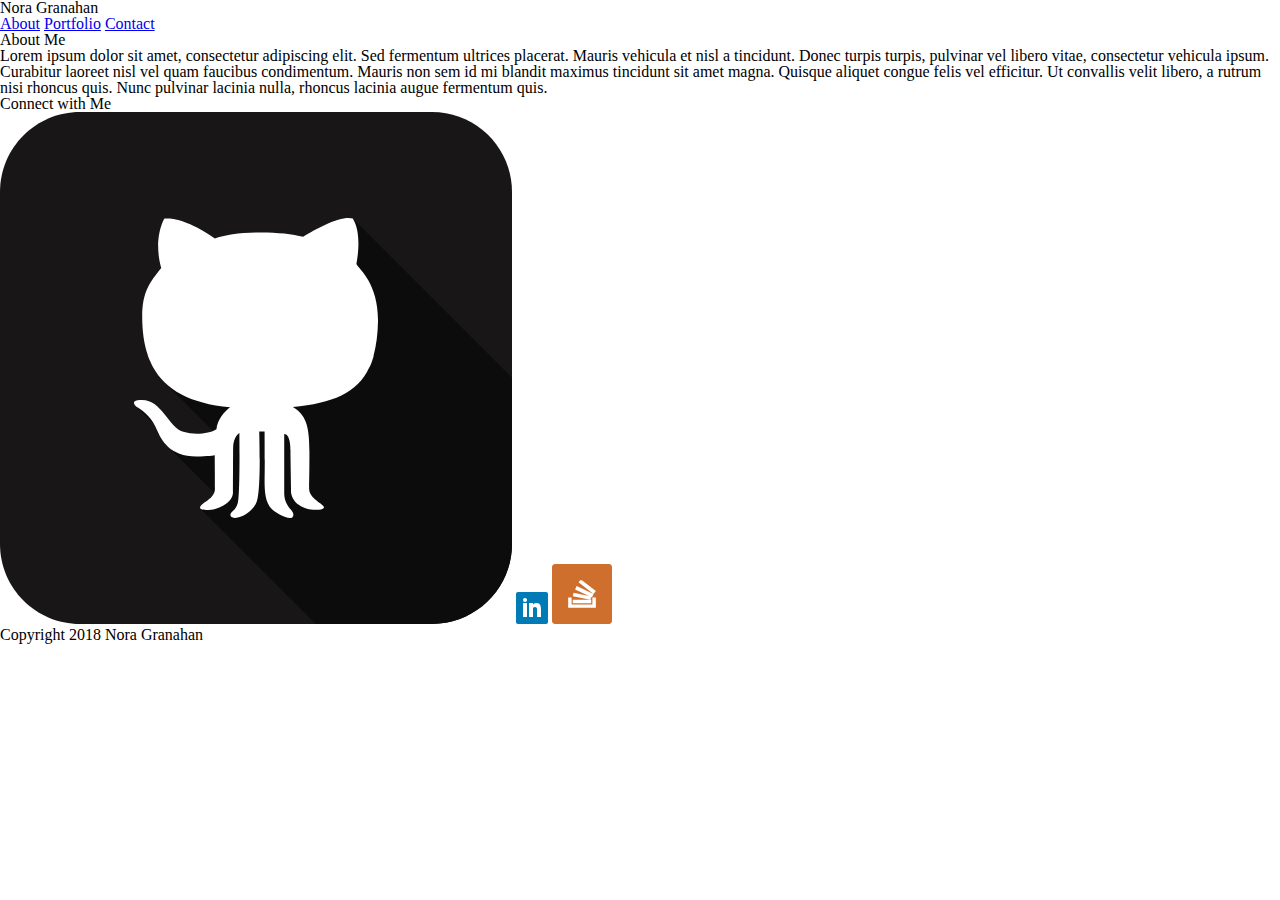
==== index.html @ 399afab6 "created directory, docs, and html content" ====
<!DOCTYPE html>
<html>
    <head>
        <title>Nora's Basic Portfolio</title>
        <link rel="stylesheet" type="text/css" href="assets/css/reset.css">
        <link rel="stylesheet" type="text/css" href="assets/css/style.css">
    </head>
    <body>
        <header>
            <h1>Nora Granahan</h1>
            <nav>
                <a href="#">About</a>
                <a href="#">Portfolio</a>
                <a href="#">Contact</a>
            </nav>
        </header>
        <div class="main-content">
            <section>
                <h2>About Me</h2>
                <p>Lorem ipsum dolor sit amet, consectetur adipiscing elit. Sed fermentum ultrices placerat. Mauris vehicula et nisl a tincidunt. Donec turpis turpis, pulvinar vel libero vitae, consectetur vehicula ipsum. Curabitur laoreet nisl vel quam faucibus condimentum. Mauris non sem id mi blandit maximus tincidunt sit amet magna. Quisque aliquet congue felis vel efficitur. Ut convallis velit libero, a rutrum nisi rhoncus quis. Nunc pulvinar lacinia nulla, rhoncus lacinia augue fermentum quis.</p>
            </section>
            <aside>
                <h3>Connect with Me</h3>
                <img src="assets/images/github-rounded.svg">
                <img src="assets/images/linkedin-rounded.svg">
                <img src="assets/images/stackoverflow.svg">
            </aside>
        </div>
        <footer>
            Copyright 2018 Nora Granahan
        </footer>
    </body>
</html>
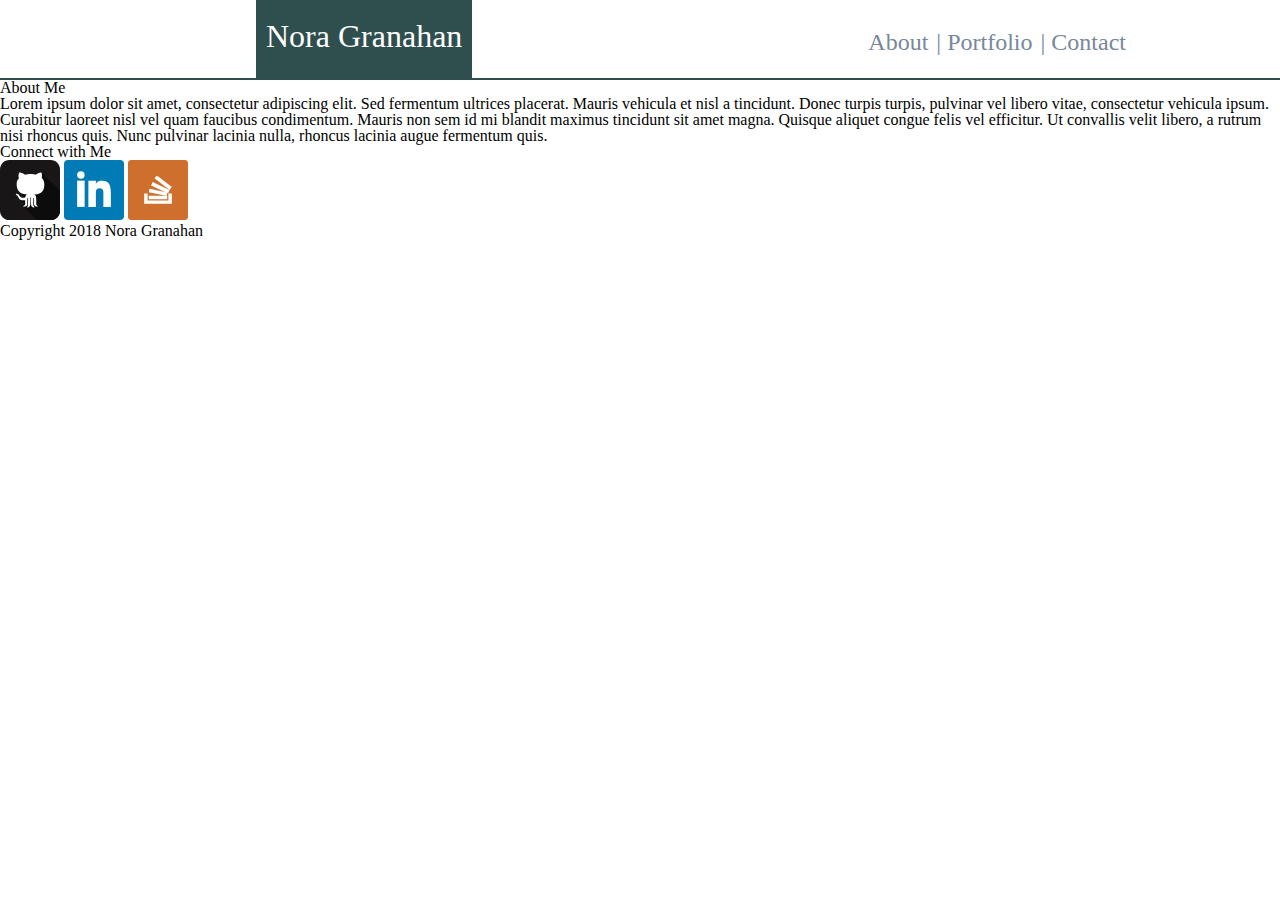
==== commit 4ce1400b: "started css styling" ====
--- a/index.html
+++ b/index.html
@@ -7,11 +7,11 @@
     </head>
     <body>
         <header>
-            <h1>Nora Granahan</h1>
+            <h1 class="logo">Nora Granahan</h1>
             <nav>
                 <a href="#">About</a>
-                <a href="#">Portfolio</a>
-                <a href="#">Contact</a>
+                <a class="nav-break" href="#">Portfolio</a>
+                <a class="nav-break" href="#">Contact</a>
             </nav>
         </header>
         <div class="main-content">
@@ -21,9 +21,9 @@
             </section>
             <aside>
                 <h3>Connect with Me</h3>
-                <img src="assets/images/github-rounded.svg">
-                <img src="assets/images/linkedin-rounded.svg">
-                <img src="assets/images/stackoverflow.svg">
+                <img class="icon" src="assets/images/github-rounded.svg">
+                <img class="icon" src="assets/images/linkedin-rounded.svg">
+                <img class="icon" src="assets/images/stackoverflow.svg">
             </aside>
         </div>
         <footer>
--- a/assets/css/style.css
+++ b/assets/css/style.css
@@ -0,0 +1,59 @@
+
+* {
+    box-sizing: border-box;
+}
+
+a {
+    text-decoration: none;
+    color: lightslategray;
+}
+
+a:hover {
+    color: darkslategray;
+}
+
+/* HEADER STYLES */
+
+header {
+    height: 80px;
+    border-bottom: solid darkslategrey 2px;
+    position: relative;
+}
+
+
+.logo {
+    float: left;
+    background-color: darkslategrey;
+    height: 100%;
+    vertical-align: bottom;
+    padding: 20px 10px 0 10px;
+    margin-left: 20%;
+    font-size: 2em;
+    color: white;
+}
+
+
+
+nav {
+    float: left;
+    padding: 30px 10px 0 10px;
+    margin-left: 30%;
+    height: 100%;
+}
+
+nav a {
+    padding: 0 2px;
+    font-size: 1.5em;
+}
+
+.nav-break::before {
+    content: "| "
+}
+
+
+.main-content {
+    clear: both;
+}
+.icon {
+    width: 60px;
+}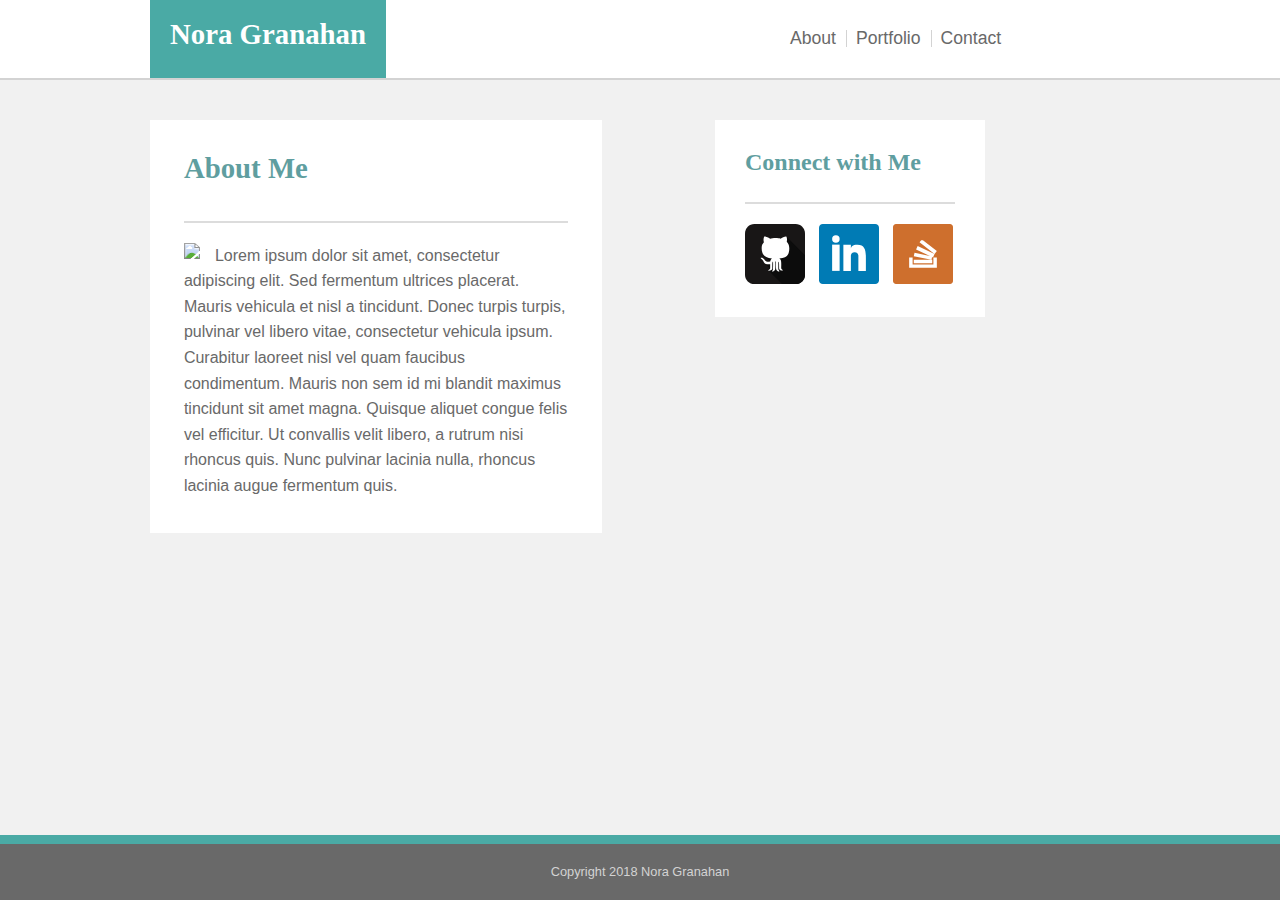
==== commit 21ebf6c4: "styled first about me" ====
--- a/index.html
+++ b/index.html
@@ -5,29 +5,32 @@
         <link rel="stylesheet" type="text/css" href="assets/css/reset.css">
         <link rel="stylesheet" type="text/css" href="assets/css/style.css">
     </head>
-    <body>
+    <body class="page">
         <header>
             <h1 class="logo">Nora Granahan</h1>
             <nav>
                 <a href="#">About</a>
                 <a class="nav-break" href="#">Portfolio</a>
                 <a class="nav-break" href="#">Contact</a>
+                <div class="nav-div-1"></div>
+                <div class="nav-div-2"></div>
             </nav>
         </header>
         <div class="main-content">
             <section>
-                <h2>About Me</h2>
+                <h2 class="underline">About Me</h2>
+                <img class="bio-photo" src="https://placeimg.com/200/200/any/grayscale"/>
                 <p>Lorem ipsum dolor sit amet, consectetur adipiscing elit. Sed fermentum ultrices placerat. Mauris vehicula et nisl a tincidunt. Donec turpis turpis, pulvinar vel libero vitae, consectetur vehicula ipsum. Curabitur laoreet nisl vel quam faucibus condimentum. Mauris non sem id mi blandit maximus tincidunt sit amet magna. Quisque aliquet congue felis vel efficitur. Ut convallis velit libero, a rutrum nisi rhoncus quis. Nunc pulvinar lacinia nulla, rhoncus lacinia augue fermentum quis.</p>
             </section>
             <aside>
-                <h3>Connect with Me</h3>
-                <img class="icon" src="assets/images/github-rounded.svg">
-                <img class="icon" src="assets/images/linkedin-rounded.svg">
-                <img class="icon" src="assets/images/stackoverflow.svg">
+                <h3 class="underline">Connect with Me</h3>
+                <a target="_blank" href="https://github.com/ngranahan"><img class="icon" src="assets/images/github-rounded.svg"></a>
+                <a target="_blank" href="https://www.linkedin.com/in/nora-granahan-55a27853/"><img class="icon center" src="assets/images/linkedin-rounded.svg"></a>
+                <a target="_blank" href="https://stackoverflow.com/users/8968716/ngran"><img class="icon" src="assets/images/stackoverflow.svg"></a>
             </aside>
         </div>
         <footer>
-            Copyright 2018 Nora Granahan
+            <h4>Copyright 2018 Nora Granahan</h4>
         </footer>
     </body>
 </html>--- a/assets/css/style.css
+++ b/assets/css/style.css
@@ -1,3 +1,5 @@
+
+/* MAIN STYLES */
 
 * {
     box-sizing: border-box;
@@ -5,55 +7,174 @@
 
 a {
     text-decoration: none;
-    color: lightslategray;
+    color: dimgray;
 }
 
 a:hover {
-    color: darkslategray;
+    color: cadetblue;
+}
+
+h1, h2, h3 {
+    font-family: 'Georgia', Times, Times New Roman, serif;
+    font-weight: 900;
+}
+
+p, a, h4 {
+    font-family: 'Arial', 'Helvetica Neue', Helvetica, sans-serif; 
+}
+
+h2 {
+    padding-bottom: 60px;
+    color: cadetblue;
+    font-size: 1.8em;
+}
+
+h3 {
+    padding-bottom: 50px;
+    color: cadetblue;
+    font-size: 1.5em;
+}
+
+h4 {
+    color: lightgray;
+    font-size: .8em;
+}
+
+p {
+    color: dimgray;
+}
+
+.page {
+    display: flex;
+    min-height: 100vh;
+    flex-direction: column;
 }
 
 /* HEADER STYLES */
 
 header {
     height: 80px;
-    border-bottom: solid darkslategrey 2px;
+    border-bottom: solid lightgray 2px;
     position: relative;
 }
 
 
 .logo {
     float: left;
-    background-color: darkslategrey;
+    background-color: #4aaaa5;
     height: 100%;
     vertical-align: bottom;
-    padding: 20px 10px 0 10px;
-    margin-left: 20%;
+    padding: 20px 20px 0 20px;
+    margin-left: 150px;
     font-size: 2em;
     color: white;
+    font-size: 1.8em;
 }
-
-
 
 nav {
     float: left;
     padding: 30px 10px 0 10px;
     margin-left: 30%;
     height: 100%;
+    position: relative;
 }
 
 nav a {
-    padding: 0 2px;
-    font-size: 1.5em;
+    padding: 0 10px;
+    font-size: 1.1em;
+    float: left;
 }
 
-.nav-break::before {
-    content: "| "
+.nav-div-1, .nav-div-2 {
+    width: 1px;
+    height: 17px;
+    background-color: lightgray;
+    position: absolute;
+    
+}
+
+.nav-div-1 {
+    left: 76px;
+}
+
+.nav-div-2 {
+    left: 161px;
 }
 
 
+.underline {
+    position: relative;
+}
+
+.underline:after {
+    position: absolute;
+    content: '';
+    height: 2px;
+    bottom: 20px;
+    margin: 0 auto;
+    left: 0;
+    right: 0;
+    width: 100%;
+    background-color: gainsboro;
+}
+
+
+
+/* MAIN-CONTENT STYLES */
+
 .main-content {
     clear: both;
+    flex: 1;
 }
+
+.main-content {
+    width: 100%;
+    background-color: rgb(241, 241, 241);
+    padding: 40px 0 0 150px;
+}
+
+section {
+    width: 40%;
+    background-color: white;
+    padding: 3%;
+    float: left;
+}
+
+.bio-photo {
+    float: left;
+    padding-right: 15px;
+}
+
+aside {
+    width: 270px;
+    padding: 30px;
+    float: left;
+    background-color: white;
+    margin-left: 10%;
+}
+
+p {
+    line-height: 1.6;
+}
+
 .icon {
     width: 60px;
+}
+
+.center {
+    margin: 0 10px;
+}
+
+
+
+/* FOOTER STYLES */
+
+footer {
+    clear: both;
+    width: 100%;
+    background-color: dimgray;
+    color: lightgray;
+    text-align: center;
+    line-height: 350%;
+    border-top: solid #4aaaa5 9px;
 }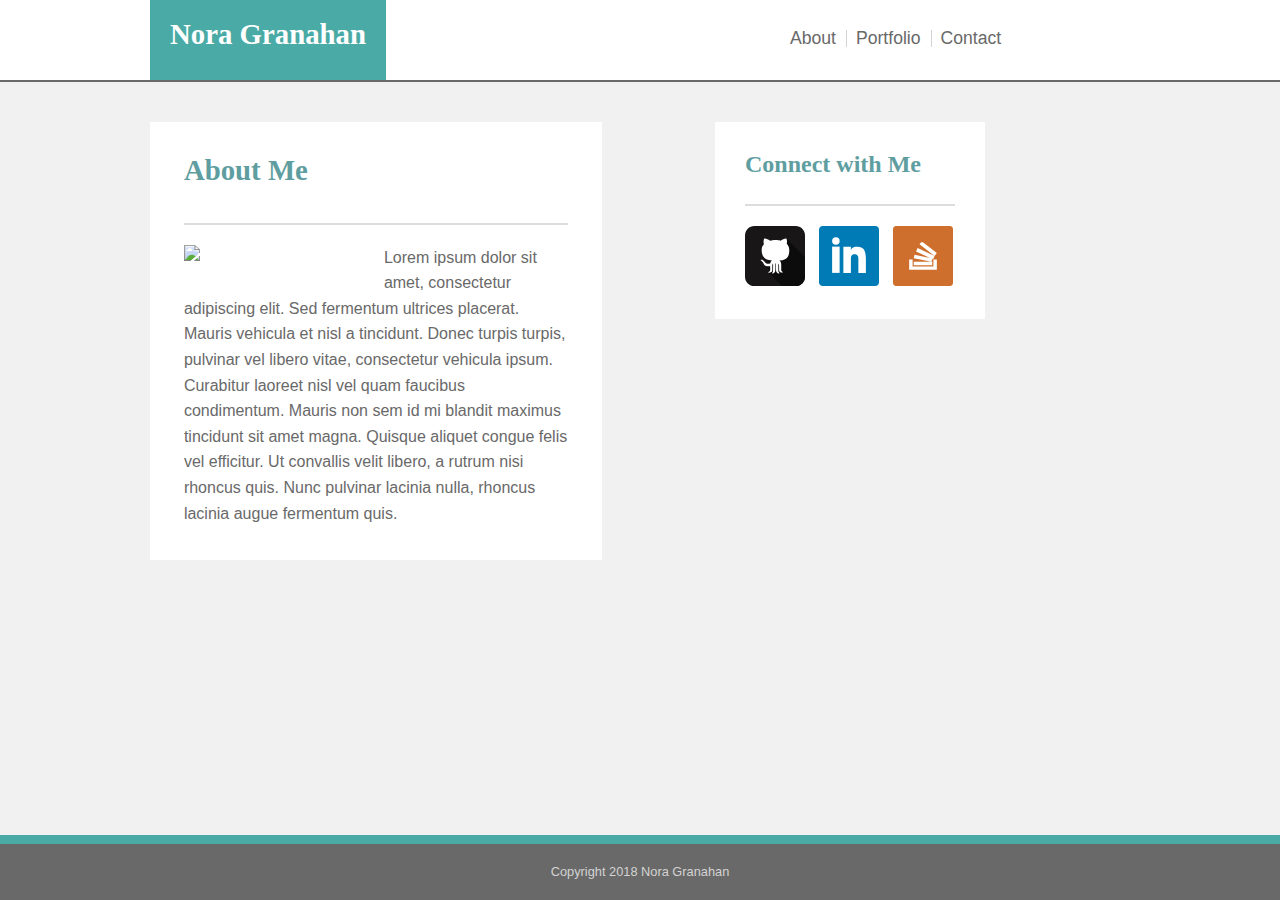
==== commit b944b640: "created contact and portfolio pages and added more styling" ====
--- a/index.html
+++ b/index.html
@@ -6,22 +6,25 @@
         <link rel="stylesheet" type="text/css" href="assets/css/style.css">
     </head>
     <body class="page">
+        <!-- HEADER CONTENT IS THE SAME FOR ALL PAGES -->
         <header>
             <h1 class="logo">Nora Granahan</h1>
             <nav>
-                <a href="#">About</a>
-                <a class="nav-break" href="#">Portfolio</a>
-                <a class="nav-break" href="#">Contact</a>
+                <a href="index.html">About</a>
+                <a class="nav-break" href="portfolio.html">Portfolio</a>
+                <a class="nav-break" href="contact.html">Contact</a>
                 <div class="nav-div-1"></div>
                 <div class="nav-div-2"></div>
             </nav>
         </header>
         <div class="main-content">
+            <!-- SECTION CONTENT IS DIFFERENT FOR EACH PAGE -->
             <section>
                 <h2 class="underline">About Me</h2>
-                <img class="bio-photo" src="https://placeimg.com/200/200/any/grayscale"/>
+                <img class="bio-photo" src="assets/images/ng-headshot-gs.png"/>
                 <p>Lorem ipsum dolor sit amet, consectetur adipiscing elit. Sed fermentum ultrices placerat. Mauris vehicula et nisl a tincidunt. Donec turpis turpis, pulvinar vel libero vitae, consectetur vehicula ipsum. Curabitur laoreet nisl vel quam faucibus condimentum. Mauris non sem id mi blandit maximus tincidunt sit amet magna. Quisque aliquet congue felis vel efficitur. Ut convallis velit libero, a rutrum nisi rhoncus quis. Nunc pulvinar lacinia nulla, rhoncus lacinia augue fermentum quis.</p>
             </section>
+            <!-- ASIDE CONTENT IS THE SAME FOR ALL PAGES -->
             <aside>
                 <h3 class="underline">Connect with Me</h3>
                 <a target="_blank" href="https://github.com/ngranahan"><img class="icon" src="assets/images/github-rounded.svg"></a>
@@ -29,6 +32,7 @@
                 <a target="_blank" href="https://stackoverflow.com/users/8968716/ngran"><img class="icon" src="assets/images/stackoverflow.svg"></a>
             </aside>
         </div>
+        <!-- FOOTER CONTENT IS THE SAME FOR ALL PAGES -->
         <footer>
             <h4>Copyright 2018 Nora Granahan</h4>
         </footer>
--- a/assets/css/style.css
+++ b/assets/css/style.css
@@ -8,10 +8,12 @@
 a {
     text-decoration: none;
     color: dimgray;
+    transition: .8s;
 }
 
 a:hover {
     color: cadetblue;
+    font-size: 1.2em;
 }
 
 h1, h2, h3 {
@@ -19,7 +21,7 @@
     font-weight: 900;
 }
 
-p, a, h4 {
+p, a, h4, form {
     font-family: 'Arial', 'Helvetica Neue', Helvetica, sans-serif; 
 }
 
@@ -40,7 +42,7 @@
     font-size: .8em;
 }
 
-p {
+p, form {
     color: dimgray;
 }
 
@@ -54,7 +56,6 @@
 
 header {
     height: 80px;
-    border-bottom: solid lightgray 2px;
     position: relative;
 }
 
@@ -66,9 +67,8 @@
     vertical-align: bottom;
     padding: 20px 20px 0 20px;
     margin-left: 150px;
-    font-size: 2em;
+    font-size: 1.8em;
     color: white;
-    font-size: 1.8em;
 }
 
 nav {
@@ -83,6 +83,14 @@
     padding: 0 10px;
     font-size: 1.1em;
     float: left;
+}
+
+a img {
+    transition: .8s;
+}
+
+a img:hover {
+    width: 62px;
 }
 
 .nav-div-1, .nav-div-2 {
@@ -101,6 +109,61 @@
     left: 161px;
 }
 
+
+
+/* MAIN-CONTENT STYLES */
+
+.main-content {
+    clear: both;
+    flex: 1;
+    border-top: solid dimgray 2px;
+    width: 100%;
+    background: rgb(241, 241, 241) url("../images/shattered_@2x.png") repeat center;
+    padding: 40px 0 0 150px;
+}
+
+section {
+    width: 40%;
+    background-color: white;
+    padding: 3%;
+    float: left;
+    margin-bottom: 40px;
+}
+
+section img {
+    float: left;
+    margin-bottom: 20px;
+}
+
+section img:nth-child(odd) {
+    margin-left: 20px;
+}
+
+.bio-photo {
+    float: left;
+    padding-right: 15px;
+    width: 200px;
+}
+
+aside {
+    width: 270px;
+    padding: 30px;
+    float: left;
+    background-color: white;
+    margin-left: 10%;
+}
+
+p {
+    line-height: 1.6;
+}
+
+.icon {
+    width: 60px;
+}
+
+.center {
+    margin: 0 10px;
+}
 
 .underline {
     position: relative;
@@ -118,53 +181,26 @@
     background-color: gainsboro;
 }
 
-
-
-/* MAIN-CONTENT STYLES */
-
-.main-content {
-    clear: both;
-    flex: 1;
-}
-
-.main-content {
-    width: 100%;
-    background-color: rgb(241, 241, 241);
-    padding: 40px 0 0 150px;
-}
-
-section {
-    width: 40%;
-    background-color: white;
-    padding: 3%;
-    float: left;
-}
-
-.bio-photo {
-    float: left;
-    padding-right: 15px;
-}
-
-aside {
-    width: 270px;
-    padding: 30px;
-    float: left;
-    background-color: white;
-    margin-left: 10%;
-}
-
-p {
-    line-height: 1.6;
-}
-
-.icon {
-    width: 60px;
-}
-
-.center {
-    margin: 0 10px;
-}
-
+/* FORM STYLES */
+
+.input-text, textarea {
+    width: 100%;
+    margin: 5px 0 10px 0;
+}
+
+.btn {
+    background-color: cadetblue;
+    border: none;
+    padding: 10px 20px;
+    font-size: 1.1em;
+    color: white;
+    transition: .8s;
+}
+
+.btn:hover {
+    background-color: dimgray;
+    font-size: 1.2em;
+}
 
 
 /* FOOTER STYLES */
@@ -177,4 +213,4 @@
     text-align: center;
     line-height: 350%;
     border-top: solid #4aaaa5 9px;
-}+}
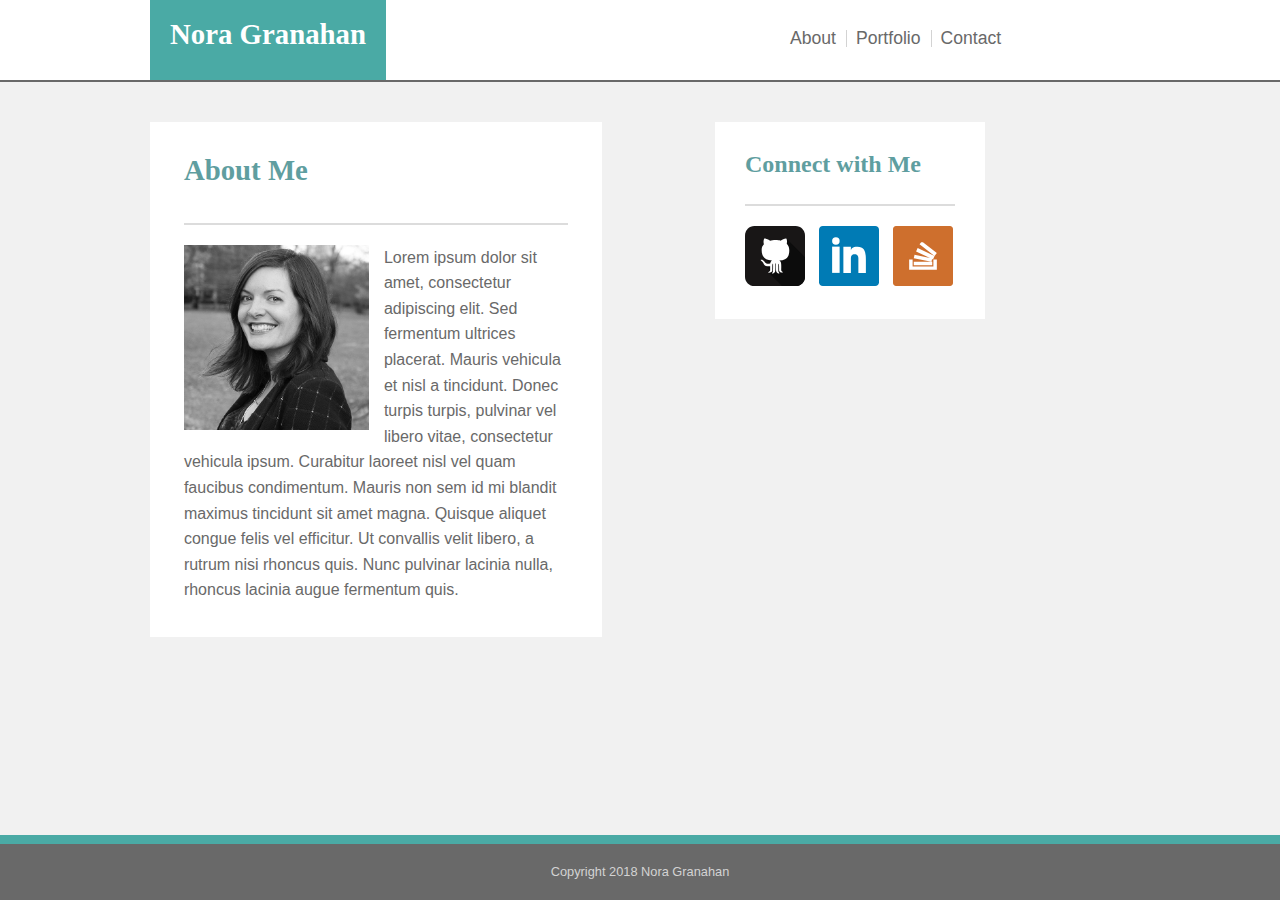
==== commit bc4cc559: "fixed capitalization in image file" ====
--- a/index.html
+++ b/index.html
@@ -21,7 +21,7 @@
             <!-- SECTION CONTENT IS DIFFERENT FOR EACH PAGE -->
             <section>
                 <h2 class="underline">About Me</h2>
-                <img class="bio-photo" src="assets/images/ng-headshot-gs.png"/>
+                <img class="bio-photo" src="assets/images/NG-Headshot-GS.png"/>
                 <p>Lorem ipsum dolor sit amet, consectetur adipiscing elit. Sed fermentum ultrices placerat. Mauris vehicula et nisl a tincidunt. Donec turpis turpis, pulvinar vel libero vitae, consectetur vehicula ipsum. Curabitur laoreet nisl vel quam faucibus condimentum. Mauris non sem id mi blandit maximus tincidunt sit amet magna. Quisque aliquet congue felis vel efficitur. Ut convallis velit libero, a rutrum nisi rhoncus quis. Nunc pulvinar lacinia nulla, rhoncus lacinia augue fermentum quis.</p>
             </section>
             <!-- ASIDE CONTENT IS THE SAME FOR ALL PAGES -->
--- a/assets/css/style.css
+++ b/assets/css/style.css
@@ -8,15 +8,14 @@
 a {
     text-decoration: none;
     color: dimgray;
-    transition: .8s;
+    transition: .8s ease-in-out;
 }
 
 a:hover {
     color: cadetblue;
-    font-size: 1.2em;
-}
-
-h1, h2, h3 {
+}
+
+h1, h2, h3, h5 {
     font-family: 'Georgia', Times, Times New Roman, serif;
     font-weight: 900;
 }
@@ -42,9 +41,17 @@
     font-size: .8em;
 }
 
+p {
+    line-height: 1.6;
+}
+
 p, form {
     color: dimgray;
 }
+
+
+
+/* FLEXBOX STICKY FOOTER */
 
 .page {
     display: flex;
@@ -52,13 +59,14 @@
     flex-direction: column;
 }
 
+
+
 /* HEADER STYLES */
 
 header {
     height: 80px;
     position: relative;
 }
-
 
 .logo {
     float: left;
@@ -85,14 +93,6 @@
     float: left;
 }
 
-a img {
-    transition: .8s;
-}
-
-a img:hover {
-    width: 62px;
-}
-
 .nav-div-1, .nav-div-2 {
     width: 1px;
     height: 17px;
@@ -115,7 +115,7 @@
 
 .main-content {
     clear: both;
-    flex: 1;
+    flex: 1; /* FLEXBOX STICKY FOOTER */
     border-top: solid dimgray 2px;
     width: 100%;
     background: rgb(241, 241, 241) url("../images/shattered_@2x.png") repeat center;
@@ -130,15 +130,6 @@
     margin-bottom: 40px;
 }
 
-section img {
-    float: left;
-    margin-bottom: 20px;
-}
-
-section img:nth-child(odd) {
-    margin-left: 20px;
-}
-
 .bio-photo {
     float: left;
     padding-right: 15px;
@@ -146,15 +137,20 @@
 }
 
 aside {
-    width: 270px;
+    min-width: 270px;
     padding: 30px;
     float: left;
     background-color: white;
     margin-left: 10%;
 }
 
-p {
-    line-height: 1.6;
+a img {
+    transition: .8s ease-in-out;
+}
+
+a img:hover {
+    opacity: .5;
+    width: 62px;
 }
 
 .icon {
@@ -181,6 +177,39 @@
     background-color: gainsboro;
 }
 
+
+
+/* PORTFOLIO STYLES */
+
+.portfolio {
+    display: flex;
+    flex-flow: row wrap;
+    justify-content: space-between;
+}
+
+.project {
+    position: relative;
+    margin-bottom: 40px;
+    text-align: center;
+}
+
+.project-header {
+    background-color: cadetblue;
+    color: white;
+    width: 210px;
+    padding: 20px;
+    position: absolute;
+    left: 0;
+    bottom: 10px;
+}
+
+.project:last-child {
+    margin-bottom: 0;
+}
+
+
+
+
 /* FORM STYLES */
 
 .input-text, textarea {
@@ -194,13 +223,14 @@
     padding: 10px 20px;
     font-size: 1.1em;
     color: white;
-    transition: .8s;
+    transition: .8s ease-in-out;
 }
 
 .btn:hover {
     background-color: dimgray;
     font-size: 1.2em;
 }
+
 
 
 /* FOOTER STYLES */
